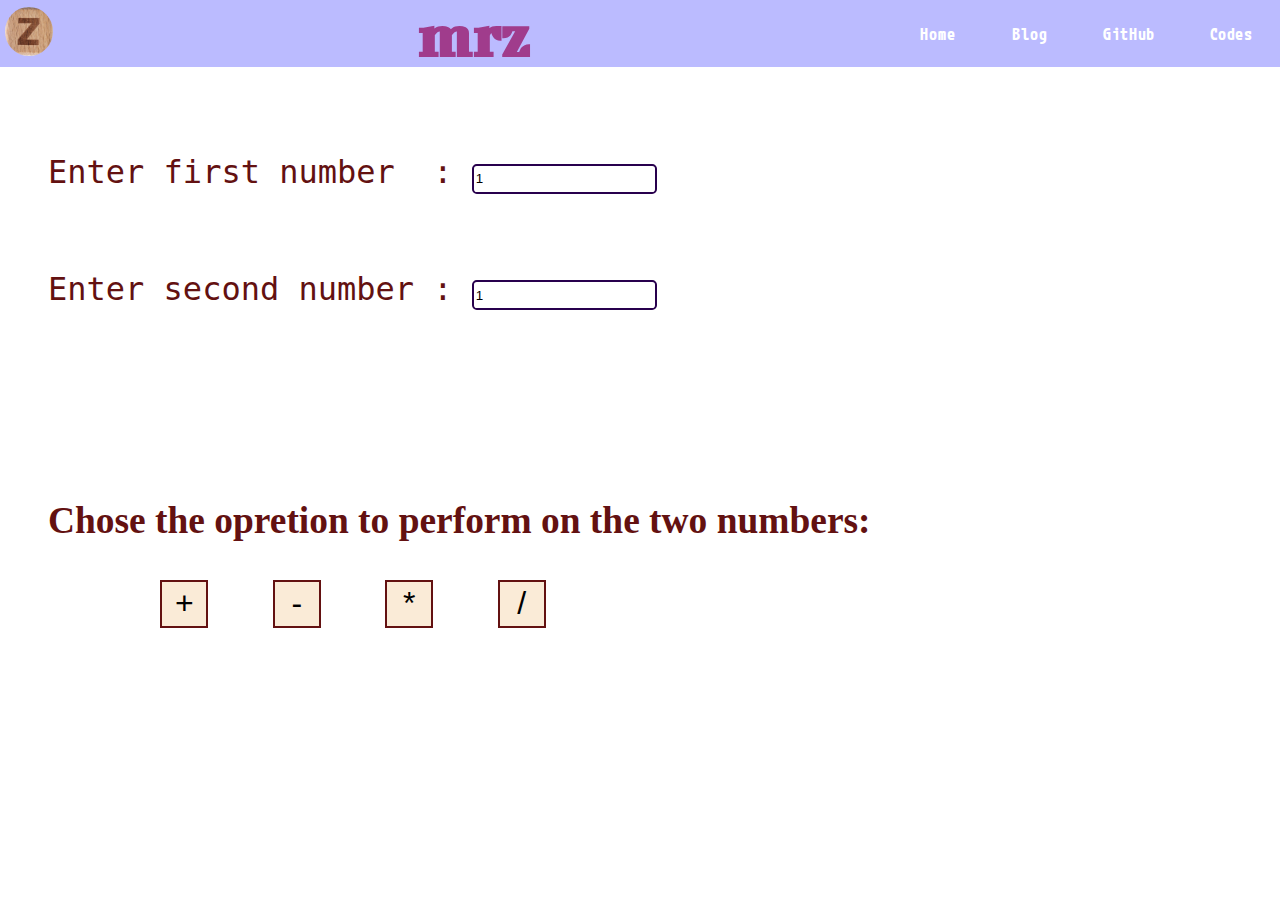
==== basicCalculator.html @ 0f1439ef "added a new project 'calculator using HTML/CSS/JavaScript' basic calculator without much style" ====
<!DOCTYPE html>
<html lang="en">
  <head>
    <meta charset="UTF-8" />
    <meta http-equiv="X-UA-Compatible" content="IE=edge" />
    <meta name="viewport" content="width=device-width, initial-scale=1.0" />
    <title>mrz | project | calculator using HTML/CSS/JavaScript</title>
    <link rel="stylesheet" href="css/style.css" />
    <link
      rel="stylesheet"
      media="screen and (max-width: 768px)"
      href="css/tab.css"
    />
    <link
      href="https://fonts.googleapis.com/css2?family=Bigshot+One&family=M+PLUS+1+Code:wght@300&display=swap"
      rel="stylesheet"
    />
    <link rel="stylesheet" href="css/basicCalculator.css" />
  </head>
  <body>
    <nav class="navigation">
      <div class="logo">
        <img src="img/logo.jpg" alt="logo" id="logo" />
      </div>
      <div id="webname" onclick="ToggleHide()">
        <h1>mrz</h1>
        <span id="aro"></span>
      </div>
      <div id="navdiv" class="navlist">
        <ul id="navbar">
          <li>
            <a href="" onclick="location.reload();">Home</a>
          </li>
          <li>
            <a href="https://techiverse7.blogspot.com/" target="blank">Blog</a>
          </li>
          <li>
            <a href="https://github.com/mrz004" target="blank">GitHub</a>
          </li>
          <li>
            <a href="codes.html" target="blank">Codes</a>
          </li>
        </ul>
      </div>
    </nav>
    <div class="container">
      <div class="in">
        <pre>
        <div class="num">Enter first number  : <input type="number" value="1" name="" id="number1"></div>
        <div class="num">Enter second number : <input type="number" value="1" name="" id="number2"></div>
        <div><span id="ans"></span><input type="number" value="1" name="" id="number3"></div>
      </pre>
      </div>
      <div class="opretions">
        <h3>Chose the opretion to perform on the two numbers:</h3>
        <div class="symbols">
          <button id="sum" class="opr">+</button>
          <button id="diff" class="opr">-</button>
          <button id="prod" class="opr">*</button>
          <button id="divi" class="opr">/</button>
        </div>
      </div>
    </div>
    <script src="script/script.js"></script>
    <script src="script/basicCalculator.js"></script>
  </body>
</html>
---- css/style.css ----
body {
  scroll-behavior: smooth;
  margin: 0%;
  padding: 0%;
  background-color: rgba(227 186 253 0.15);
  height: 100vh;
  color: white;
}

.navigation {
  display: flex;
  justify-content: space-between;
  align-items: center;
  background-color: rgb(3 3 255 / 27%);
}

#navbar {
  display: flex;
  font-family: 'M PLUS 1 Code', sans-serif;
}

.navlist ul {
  padding: 0%;
  list-style: none;
}

#aro{
  margin: auto;
  text-align: center;
}

.navlist ul a {
  margin: auto 0.25rem;
  text-decoration: none;
  color: white;
  padding: 0.5rem 1.5rem;
  border-radius: 2rem;
  font-weight: bold;
}

.navlist ul a:hover {
  background-color: #fff8e4;
  color: blue;
}

.logo img {
  border-radius: 50%;
  margin: 0.3rem;
  width: 3rem;
}

#footer {
  display: flex;
  width: 100vw;
  justify-content: center;
  position: relative;
  bottom: 0%;
  background-color: black;
  padding: 0.3rem 0px;
}

#webname{
  cursor: pointer;
}

#webname h1 {
  font-family: 'Bigshot One';
  font-size: 4rem;
  margin: 0px auto;
}

#discription {
  font-family: "Segoe UI", Tahoma, Geneva, Verdana, sans-serif;
  /* font-family: 'M PLUS 1 Code', sans-serif; */
  color: rgb(0, 0, 15);
  display: flex;
  flex-direction: column;
  margin: auto 5rem;
}

.para img {
  display: block;
  margin: 5rem auto;
  margin-bottom: 10rem;
  width: 65%;
}

.para{
  text-align: justify;
}

h1 {
  text-align: left;
  font-size: 3rem;
  color: rgb(160 60 140);
}

.footer{
  overflow: hidden;
}

h1{
  font-family: 'M PLUS 1 Code', sans-serif;
}
---- css/tab.css ----
.navigation {
display: flex;
flex-direction: column;
  overflow: scroll;
}

.logo{
  display: none;
}

.navlist{
  font-size: 0.7rem;
}

#webname{
  text-align: center;
  margin: 0%;
}

.footer {
  overflow: scroll;
}

/* .para img {
    margin: 0% -50%;
    width: 100%;
  } */
.para img {
    margin: 0% auto;
    width: 100%;
  }
  .navlist ul a {
    margin: 0%;
    padding: 0.5rem 0.7rem;
  }

  h1{
      font-size: 2rem;
  }

  .para{
      width: auto;
  }

 p{
     font-size: 0.7rem;
  }
---- css/basicCalculator.css ----
.container{
    color: rgb(99, 17, 17);
    font-size: 2rem;
    margin: 3rem;
}

input{
    border: 2px solid rgb(40, 0, 77);
    border-radius: 0.3rem;
    height: 1.5rem;
}

.symbols{
    display: flex;
    justify-content: space-around;
    width: 50vh;
    margin: 1rem 5rem ;
}

#number3{
    display: none;
}

.opr{
    font-size: xx-large;
    display: flex;
    /* margin: 1.5rem; */
    justify-content: center;
    align-items: center;
    background-color: antiquewhite;
    height: 3rem;
    width: 3rem;
    border: 2px solid rgb(99, 17, 17);
    cursor: pointer;
}
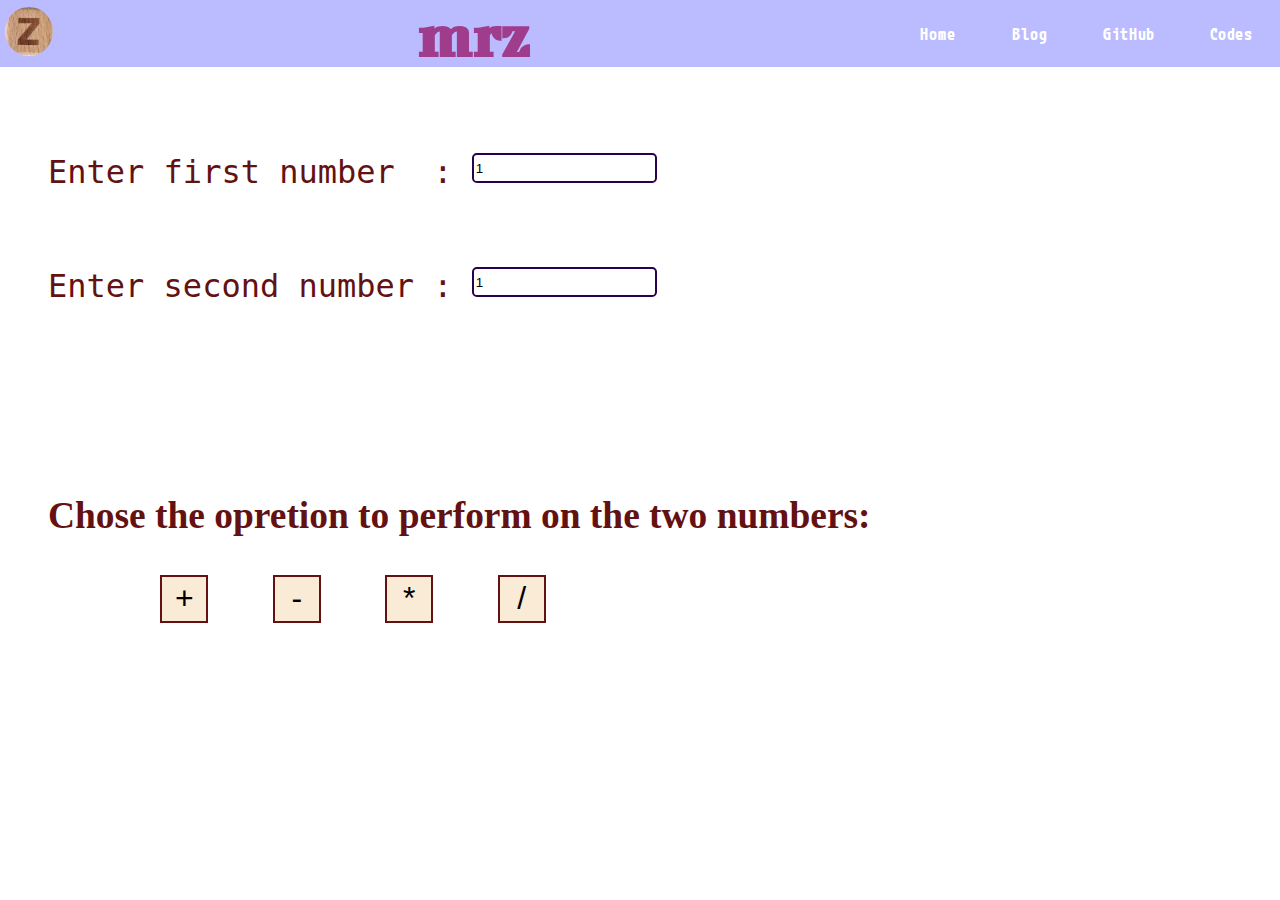
==== commit 7e2b538f: "made the calculator prjecte bit responsive" ====
--- a/basicCalculator.html
+++ b/basicCalculator.html
@@ -48,7 +48,7 @@
         <pre>
         <div class="num">Enter first number  : <input type="number" value="1" name="" id="number1"></div>
         <div class="num">Enter second number : <input type="number" value="1" name="" id="number2"></div>
-        <div><span id="ans"></span><input type="number" value="1" name="" id="number3"></div>
+        <div class="num"><span id="ans"></span><input type="number" value="1" name="" id="number3"></div>
       </pre>
       </div>
       <div class="opretions">
--- a/css/basicCalculator.css
+++ b/css/basicCalculator.css
@@ -2,6 +2,11 @@
     color: rgb(99, 17, 17);
     font-size: 2rem;
     margin: 3rem;
+}
+
+.num{
+    display: flex;
+    flex-wrap: wrap;
 }
 
 input{
@@ -32,4 +37,22 @@
     width: 3rem;
     border: 2px solid rgb(99, 17, 17);
     cursor: pointer;
+}
+
+@media screen and (max-width: 768px) {
+    body{
+        /* background-color: red; */
+        font-size: smaller;
+    }
+    .container{
+        margin: 0.1rem;
+    }
+    .num{
+        font-size: 1rem;
+    }
+    .symbols{
+        margin: auto;
+        width: 100vw;
+        height: 20vh;
+    }
 }